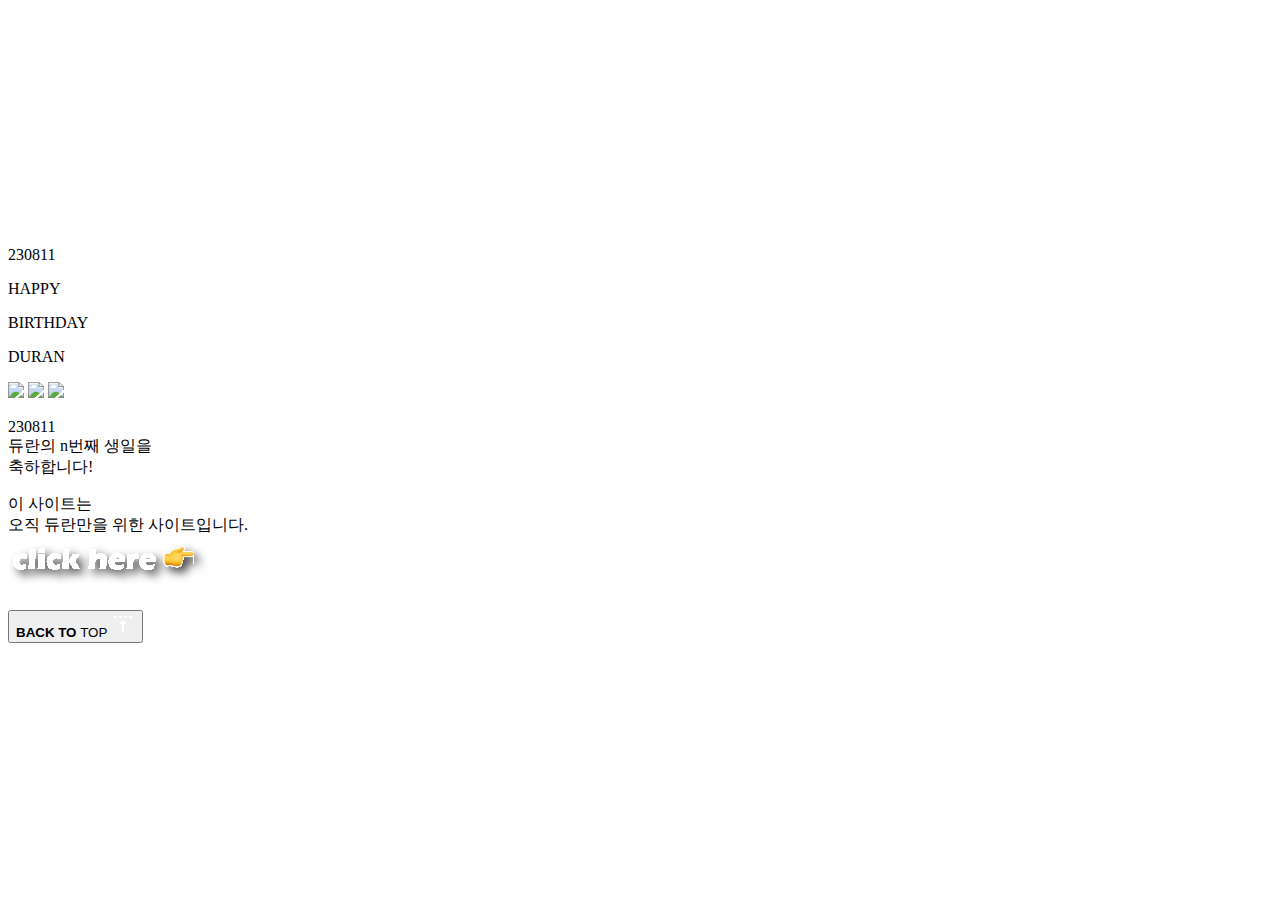
==== index.html @ 821989ee "init" ====
<!doctype html>
<html lang="ko">
<head>
<meta charset="utf-8">
<meta property="og:title" content="HBD_Duran">
<meta name="title" content="HBD_Duran">
<meta name="description" content="스트리머 듀란의 생일을 축하하기 위해 구축된 사이트입니다.">
<meta http-equiv="X-UA-Compatible" content="IE=Edge">
<title>HBD Duran</title>
<link rel="stylesheet" href="https://www.cravercorp.com/css/default_shop.css?ver=210618">

<script src="https://unpkg.com/splitting/dist/splitting.min.js"></script>
<script src="https://unpkg.com/scroll-out/dist/scroll-out.min.js"></script>
<script src="https://www.cravercorp.com/js/jquery-1.12.4.min.js?ver=210618"></script>
<link href="https://cdn.jsdelivr.net/npm/bootstrap@5.2.3/dist/css/bootstrap.min.css" rel="stylesheet" integrity="sha384-rbsA2VBKQhggwzxH7pPCaAqO46MgnOM80zW1RWuH61DGLwZJEdK2Kadq2F9CUG65" crossorigin="anonymous">
<script src="https://www.cravercorp.com/js/main.js?ver=210618"></script>
<script src="https://cdnjs.cloudflare.com/ajax/libs/gsap/3.10.4/gsap.min.js"></script>
<script src="https://cdnjs.cloudflare.com/ajax/libs/gsap/3.10.4/ScrollTrigger.min.js"></script>
</head>
<body>

<div id="wrapper" class="">
    <!-- #container 시작 { -->
    <div id="container">
        
<style>
	.main__contents__01.fixed {position:fixed !important;}

/*	.test {background:url('../images/main_CRAVE_text01.jpg') no-repeat top left;} */
	
</style>
<script src="https://cdnjs.cloudflare.com/ajax/libs/gsap/3.10.4/gsap.min.js"></script>
<script src="https://cdnjs.cloudflare.com/ajax/libs/gsap/3.10.4/ScrollTrigger.min.js"></script>

<div class="main__container">
	<div class="main__contents__wr">
		<section class="main__visual__wr">
			<div class="main__visual__box">
				<div class="paralax">
					<img src="img/듀란1.png" alt="">
				</div>
				
				<div class="main__visual__text ">
					<div class="visual__logo__wr">
						<img src="img/hbd_date.svg">
					</div>
					<div class="visual__text__wr hide">
						<p class="text">230811</p>
					</div>
				</div>
			</div>
		</section>
		<section class="main__contents__box main__contents__01">
			<div class="inner__box">
				<div class="main__contents__list01 main__contents__list">
					<div class="text__wr">
						<p class="text text01">HAPPY</p>
						<p class="text text02">BIRTHDAY</p>
						<p class="text text03">DURAN</p>
					</div>
					
				</div>
				
			</div>
		</section>
		<section class="main__contents__box main__contents__02 ">
			<div class="inner__box">
				<div class="main__contents__list02 main__contents__list">
					<div class="main__parallax__bg">
						<img src="img/duran-group-black.png" class="hidden768">
						<img src="img/duran-group-black.png" class="visible768 hidden480">
						<img src="img/duran-group-black.png" class="visible480">
					</div>
					<div class="text__wr">
						<p class="title">230811<br> 듀란의 n번째 생일을<br> 축하합니다!</p>
						<p class="text">
							이 사이트는<br>
							오직 듀란만을 위한 사이트입니다.
							<br>
							<a  href="main.html"><span style="font-size: 30px;"></span><span class="letter"><img src="img/go-main.svg"></span></a></p>
					</div>
				</div>
			</div>
		</section>
	</div>
</div>


<div class="" id="top_btn">
	<button><strong class="hidden480">BACK TO </strong>TOP <span><img src="img/icon_top_btn.svg"></span></button>
</div>

<script>
$("#top_btn button").on("click", function(e) {
	e.preventDefault();
	$('html,body').animate({scrollTop:0},300);
	location.reload();
	return false;
});

$(function(){
	$('html,body').animate({scrollTop:0},100);

})
</script>
</body>
</html>
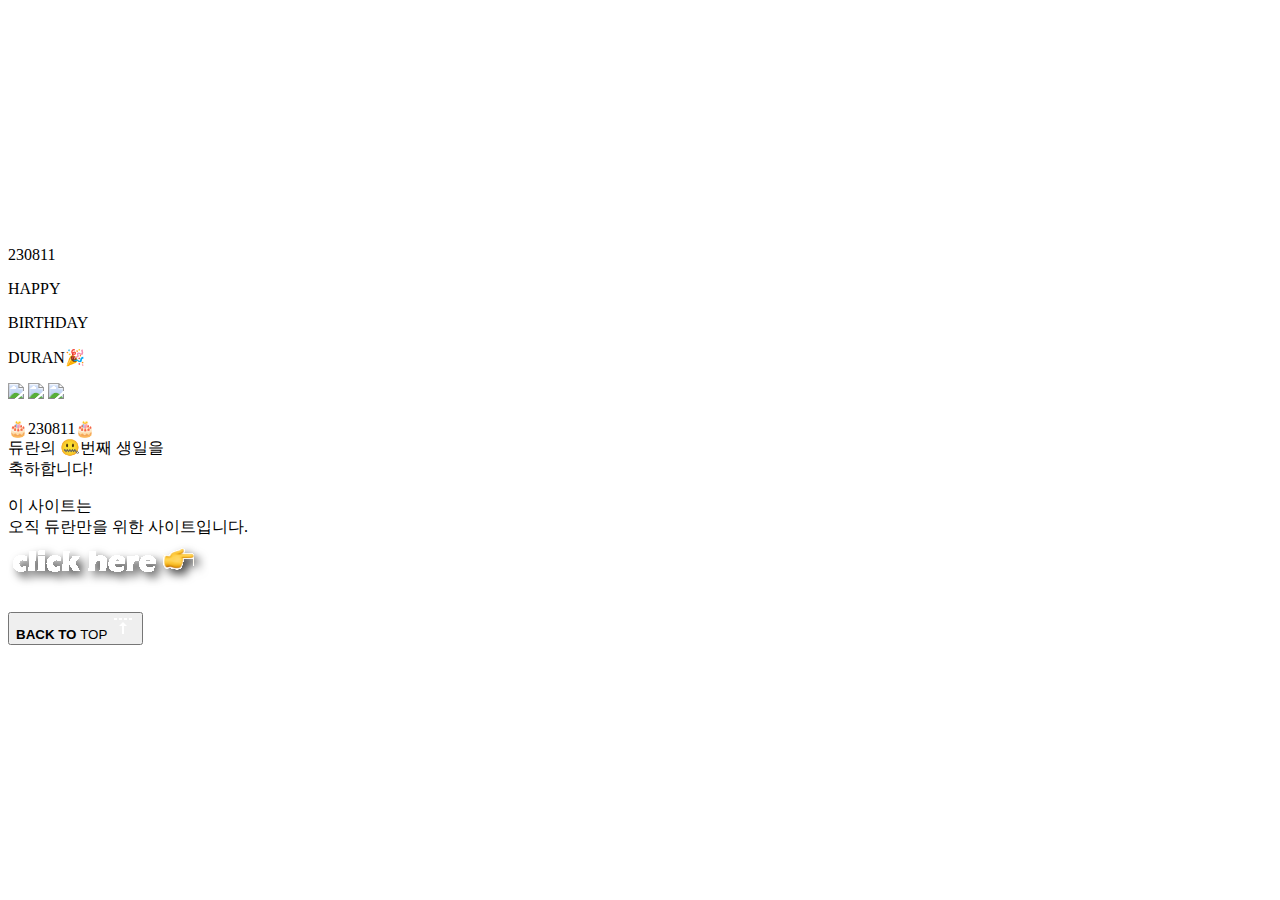
==== commit c9187419: "index 및 main 대부분 마무리" ====
--- a/index.html
+++ b/index.html
@@ -57,7 +57,7 @@
 					<div class="text__wr">
 						<p class="text text01">HAPPY</p>
 						<p class="text text02">BIRTHDAY</p>
-						<p class="text text03">DURAN</p>
+						<p class="text text03">DURAN🎉</p>
 					</div>
 					
 				</div>
@@ -73,7 +73,7 @@
 						<img src="img/duran-group-black.png" class="visible480">
 					</div>
 					<div class="text__wr">
-						<p class="title">230811<br> 듀란의 n번째 생일을<br> 축하합니다!</p>
+						<p class="title">🎂230811🎂<br> 듀란의 🤐번째 생일을<br> 축하합니다!</p>
 						<p class="text">
 							이 사이트는<br>
 							오직 듀란만을 위한 사이트입니다.
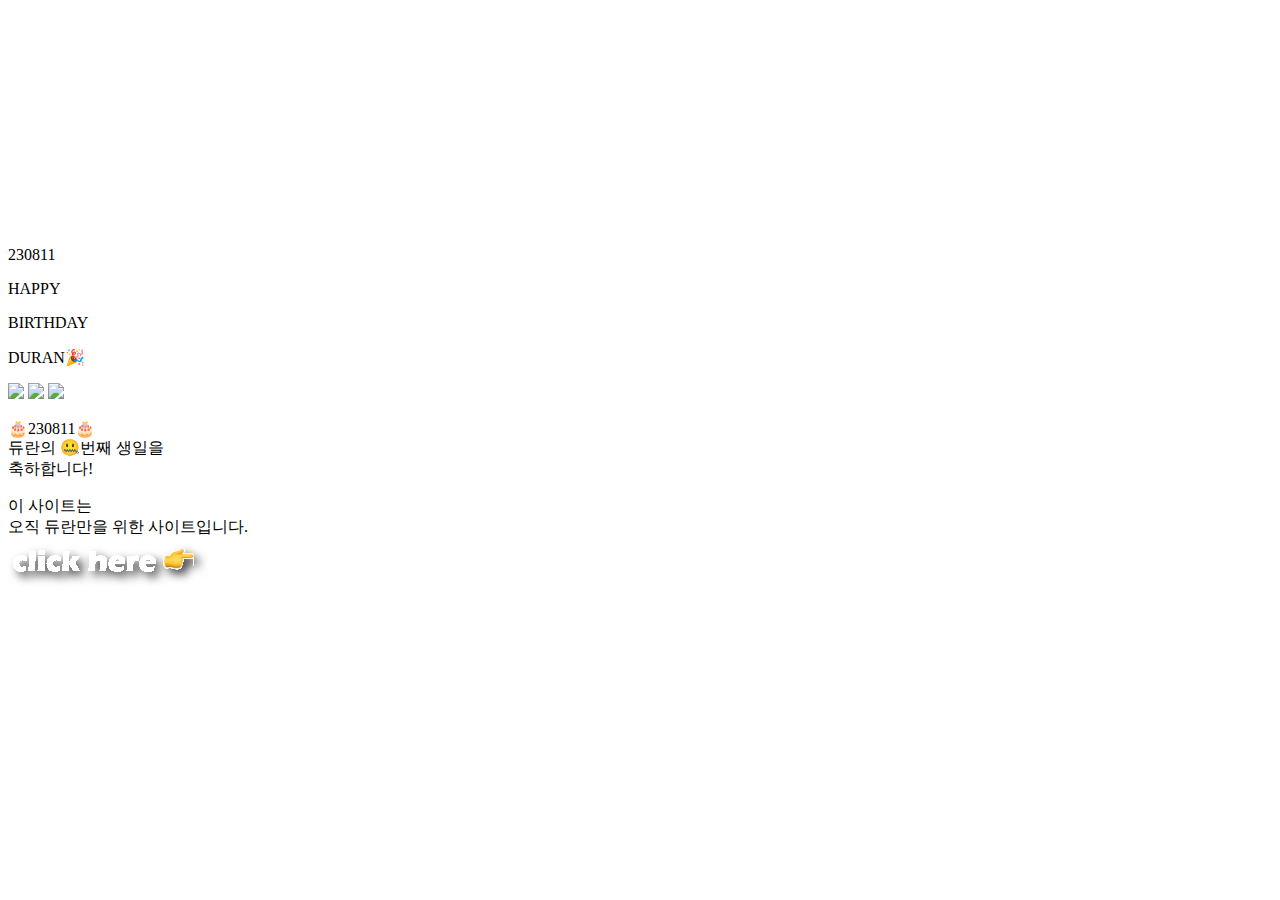
==== commit a1b7c69b: "profile 수정" ====
--- a/index.html
+++ b/index.html
@@ -21,14 +21,9 @@
 <body>
 
 <div id="wrapper" class="">
-    <!-- #container 시작 { -->
     <div id="container">
-        
 <style>
 	.main__contents__01.fixed {position:fixed !important;}
-
-/*	.test {background:url('../images/main_CRAVE_text01.jpg') no-repeat top left;} */
-	
 </style>
 <script src="https://cdnjs.cloudflare.com/ajax/libs/gsap/3.10.4/gsap.min.js"></script>
 <script src="https://cdnjs.cloudflare.com/ajax/libs/gsap/3.10.4/ScrollTrigger.min.js"></script>
@@ -86,23 +81,5 @@
 	</div>
 </div>
 
-
-<div class="" id="top_btn">
-	<button><strong class="hidden480">BACK TO </strong>TOP <span><img src="img/icon_top_btn.svg"></span></button>
-</div>
-
-<script>
-$("#top_btn button").on("click", function(e) {
-	e.preventDefault();
-	$('html,body').animate({scrollTop:0},300);
-	location.reload();
-	return false;
-});
-
-$(function(){
-	$('html,body').animate({scrollTop:0},100);
-
-})
-</script>
 </body>
 </html>
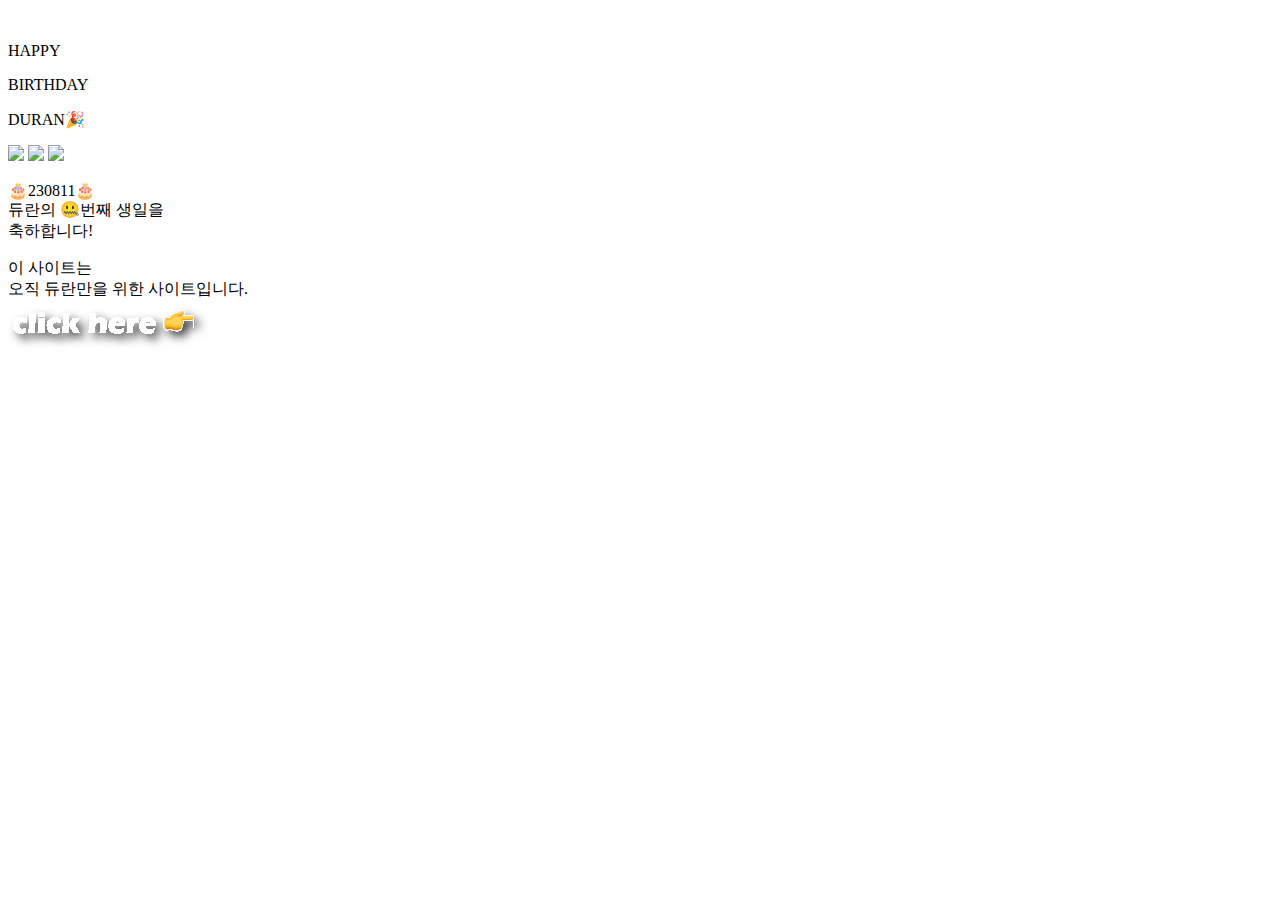
==== commit 38843fd7: "변경사항 commit" ====
--- a/index.html
+++ b/index.html
@@ -1,85 +1,124 @@
+<!DOCTYPE html>
+<html lang="ko">
+  <head>
+    <meta charset="utf-8" />
+    <meta property="og:title" content="HBD_Duran" />
+    <meta name="title" content="HBD_Duran" />
+    <meta
+      name="description"
+      content="스트리머 듀란의 생일을 축하하기 위해 구축된 사이트입니다."
+    />
+    <meta http-equiv="X-UA-Compatible" content="IE=Edge" />
+    <title>HBD Duran</title>
+    <link
+      rel="stylesheet"
+      href="https://www.cravercorp.com/css/default_shop.css?ver=210618"
+    />
+    <link
+      rel="icon"
+      type="image/png"
+      sizes="32x32"
+      href="img/favicon-16x16.png"
+    />
+    <link
+      rel="icon"
+      type="image/png"
+      sizes="16x16"
+      href="img/favicon-16x16.png"
+    />
+    <link
+      rel="icon"
+      type="image/png"
+      sizes="96x96"
+      href="img/favicon-16x16.png"
+    />
+    <script src="https://unpkg.com/splitting/dist/splitting.min.js"></script>
+    <script src="https://unpkg.com/scroll-out/dist/scroll-out.min.js"></script>
+    <script src="https://www.cravercorp.com/js/jquery-1.12.4.min.js?ver=210618"></script>
+    <link
+      href="https://cdn.jsdelivr.net/npm/bootstrap@5.2.3/dist/css/bootstrap.min.css"
+      rel="stylesheet"
+      integrity="sha384-rbsA2VBKQhggwzxH7pPCaAqO46MgnOM80zW1RWuH61DGLwZJEdK2Kadq2F9CUG65"
+      crossorigin="anonymous"
+    />
+    <script src="https://www.cravercorp.com/js/main.js?ver=210618"></script>
+    <script src="https://cdnjs.cloudflare.com/ajax/libs/gsap/3.10.4/gsap.min.js"></script>
+    <script src="https://cdnjs.cloudflare.com/ajax/libs/gsap/3.10.4/ScrollTrigger.min.js"></script>
+  </head>
+  <style>
+    .main__contents__01.fixed {
+      position: fixed !important;
+    }
+  </style>
+  <script src="https://cdnjs.cloudflare.com/ajax/libs/gsap/3.10.4/gsap.min.js"></script>
+  <script src="https://cdnjs.cloudflare.com/ajax/libs/gsap/3.10.4/ScrollTrigger.min.js"></script>
 
-<!doctype html>
-<html lang="ko">
-<head>
-<meta charset="utf-8">
-<meta property="og:title" content="HBD_Duran">
-<meta name="title" content="HBD_Duran">
-<meta name="description" content="스트리머 듀란의 생일을 축하하기 위해 구축된 사이트입니다.">
-<meta http-equiv="X-UA-Compatible" content="IE=Edge">
-<title>HBD Duran</title>
-<link rel="stylesheet" href="https://www.cravercorp.com/css/default_shop.css?ver=210618">
+  <body>
+    <div id="wrapper" class="">
+      <div id="container">
+        <div class="main__container">
+          <div class="main__contents__wr">
+            <section class="main__visual__wr">
+              <div class="main__visual__box">
+                <div class="paralax">
+                  <img src="img/인트로.gif" alt="" />
+                </div>
 
-<script src="https://unpkg.com/splitting/dist/splitting.min.js"></script>
-<script src="https://unpkg.com/scroll-out/dist/scroll-out.min.js"></script>
-<script src="https://www.cravercorp.com/js/jquery-1.12.4.min.js?ver=210618"></script>
-<link href="https://cdn.jsdelivr.net/npm/bootstrap@5.2.3/dist/css/bootstrap.min.css" rel="stylesheet" integrity="sha384-rbsA2VBKQhggwzxH7pPCaAqO46MgnOM80zW1RWuH61DGLwZJEdK2Kadq2F9CUG65" crossorigin="anonymous">
-<script src="https://www.cravercorp.com/js/main.js?ver=210618"></script>
-<script src="https://cdnjs.cloudflare.com/ajax/libs/gsap/3.10.4/gsap.min.js"></script>
-<script src="https://cdnjs.cloudflare.com/ajax/libs/gsap/3.10.4/ScrollTrigger.min.js"></script>
-</head>
-<body>
-
-<div id="wrapper" class="">
-    <div id="container">
-<style>
-	.main__contents__01.fixed {position:fixed !important;}
-</style>
-<script src="https://cdnjs.cloudflare.com/ajax/libs/gsap/3.10.4/gsap.min.js"></script>
-<script src="https://cdnjs.cloudflare.com/ajax/libs/gsap/3.10.4/ScrollTrigger.min.js"></script>
-
-<div class="main__container">
-	<div class="main__contents__wr">
-		<section class="main__visual__wr">
-			<div class="main__visual__box">
-				<div class="paralax">
-					<img src="img/듀란1.png" alt="">
-				</div>
-				
-				<div class="main__visual__text ">
-					<div class="visual__logo__wr">
-						<img src="img/hbd_date.svg">
-					</div>
-					<div class="visual__text__wr hide">
-						<p class="text">230811</p>
-					</div>
-				</div>
-			</div>
-		</section>
-		<section class="main__contents__box main__contents__01">
-			<div class="inner__box">
-				<div class="main__contents__list01 main__contents__list">
-					<div class="text__wr">
-						<p class="text text01">HAPPY</p>
-						<p class="text text02">BIRTHDAY</p>
-						<p class="text text03">DURAN🎉</p>
-					</div>
-					
-				</div>
-				
-			</div>
-		</section>
-		<section class="main__contents__box main__contents__02 ">
-			<div class="inner__box">
-				<div class="main__contents__list02 main__contents__list">
-					<div class="main__parallax__bg">
-						<img src="img/duran-group-black.png" class="hidden768">
-						<img src="img/duran-group-black.png" class="visible768 hidden480">
-						<img src="img/duran-group-black.png" class="visible480">
-					</div>
-					<div class="text__wr">
-						<p class="title">🎂230811🎂<br> 듀란의 🤐번째 생일을<br> 축하합니다!</p>
-						<p class="text">
-							이 사이트는<br>
-							오직 듀란만을 위한 사이트입니다.
-							<br>
-							<a  href="main.html"><span style="font-size: 30px;"></span><span class="letter"><img src="img/go-main.svg"></span></a></p>
-					</div>
-				</div>
-			</div>
-		</section>
-	</div>
-</div>
-
-</body>
+                <!-- <div class="main__visual__text ">
+							<div class="visual__logo__wr">
+								<img src="img/hbd_date.svg">
+							</div>
+							<div class="visual__text__wr hide">
+								<p class="text">230811</p>
+							</div>
+						</div> -->
+              </div>
+            </section>
+            <section class="main__contents__box main__contents__01">
+              <div class="inner__box">
+                <div class="main__contents__list01 main__contents__list">
+                  <div class="text__wr">
+                    <p class="text text01">HAPPY</p>
+                    <p class="text text02">BIRTHDAY</p>
+                    <p class="text text03">DURAN🎉</p>
+                  </div>
+                </div>
+              </div>
+            </section>
+            <section class="main__contents__box main__contents__02">
+              <div class="inner__box">
+                <div class="main__contents__list02 main__contents__list">
+                  <div class="main__parallax__bg">
+                    <img src="img/duran-group-black.png" class="hidden768" />
+                    <img
+                      src="img/duran-group-black.png"
+                      class="visible768 hidden480"
+                    />
+                    <img src="img/duran-group-black.png" class="visible480" />
+                  </div>
+                  <div class="text__wr">
+                    <p class="title">
+                      🎂230811🎂<br />
+                      듀란의 🤐번째 생일을<br />
+                      축하합니다!
+                    </p>
+                    <p class="text">
+                      이 사이트는<br />
+                      오직 듀란만을 위한 사이트입니다.
+                      <br />
+                      <a href="main.html"
+                        ><span style="font-size: 30px"></span
+                        ><span class="letter"
+                          ><img src="img/go-main.svg" /></span
+                      ></a>
+                    </p>
+                  </div>
+                </div>
+              </div>
+            </section>
+          </div>
+        </div>
+      </div>
+    </div>
+  </body>
 </html>
